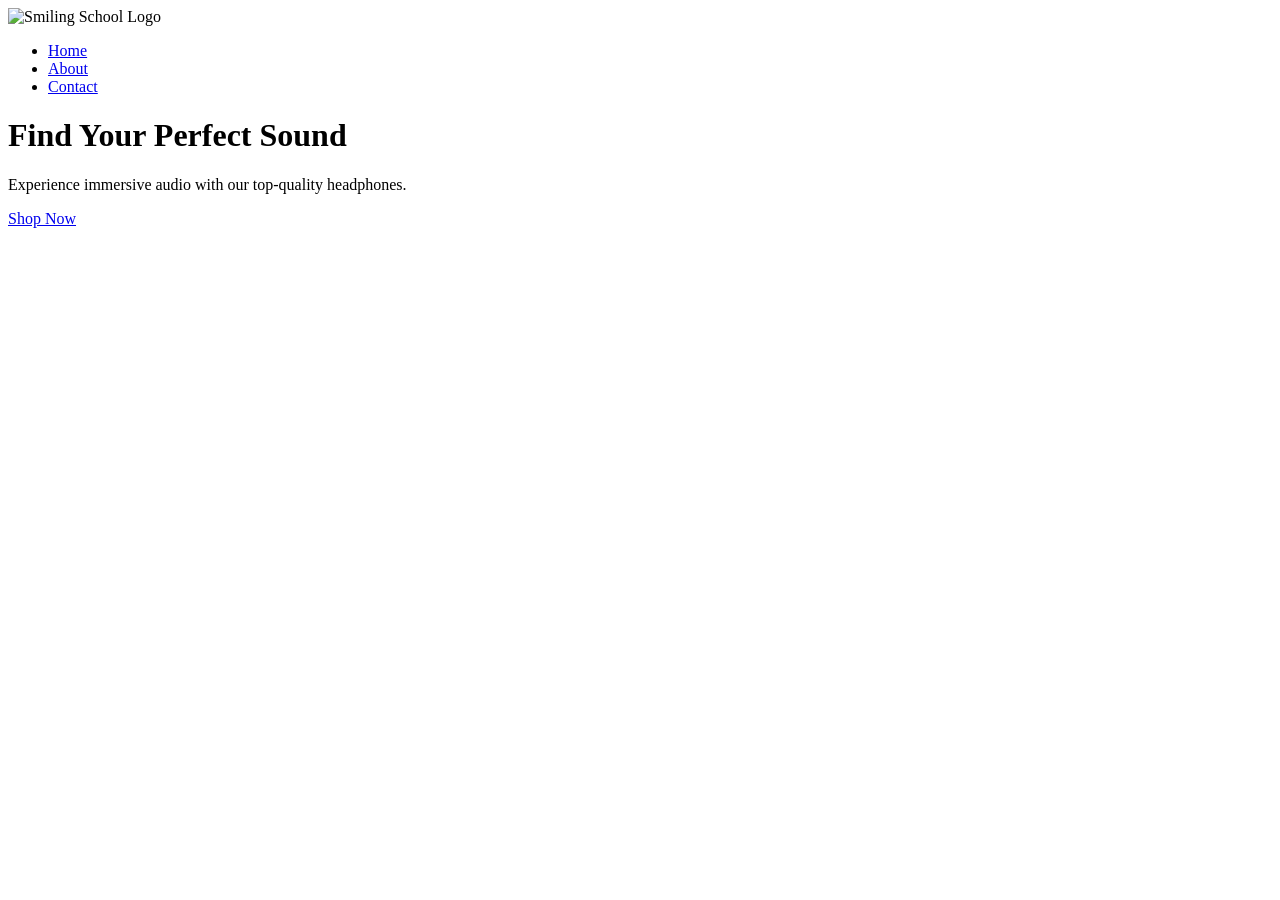
==== headphones/0-index.html @ 9811a1b7 "Create 0-index.html" ====
<!DOCTYPE html>
<html lang="en">
<head>
  <meta charset="UTF-8">
  <meta name="viewport" content="width=device-width, initial-scale=1.0">
  <title>Smiling School - Headphones</title>
  <link rel="stylesheet" href="0-styles.css">
</head>
<body>
  <header class="hero">
    <nav class="navbar">
      <div class="logo">
        <img src="assets/logo.png" alt="Smiling School Logo">
      </div>
      <ul class="nav-links">
        <li><a href="#home">Home</a></li>
        <li><a href="#about">About</a></li>
        <li><a href="#contact">Contact</a></li>
      </ul>
    </nav>
    <div class="hero-content">
      <h1>Find Your Perfect Sound</h1>
      <p>Experience immersive audio with our top-quality headphones.</p>
      <a href="#shop" class="cta-button">Shop Now</a>
    </div>
  </header>
</body>
</html>
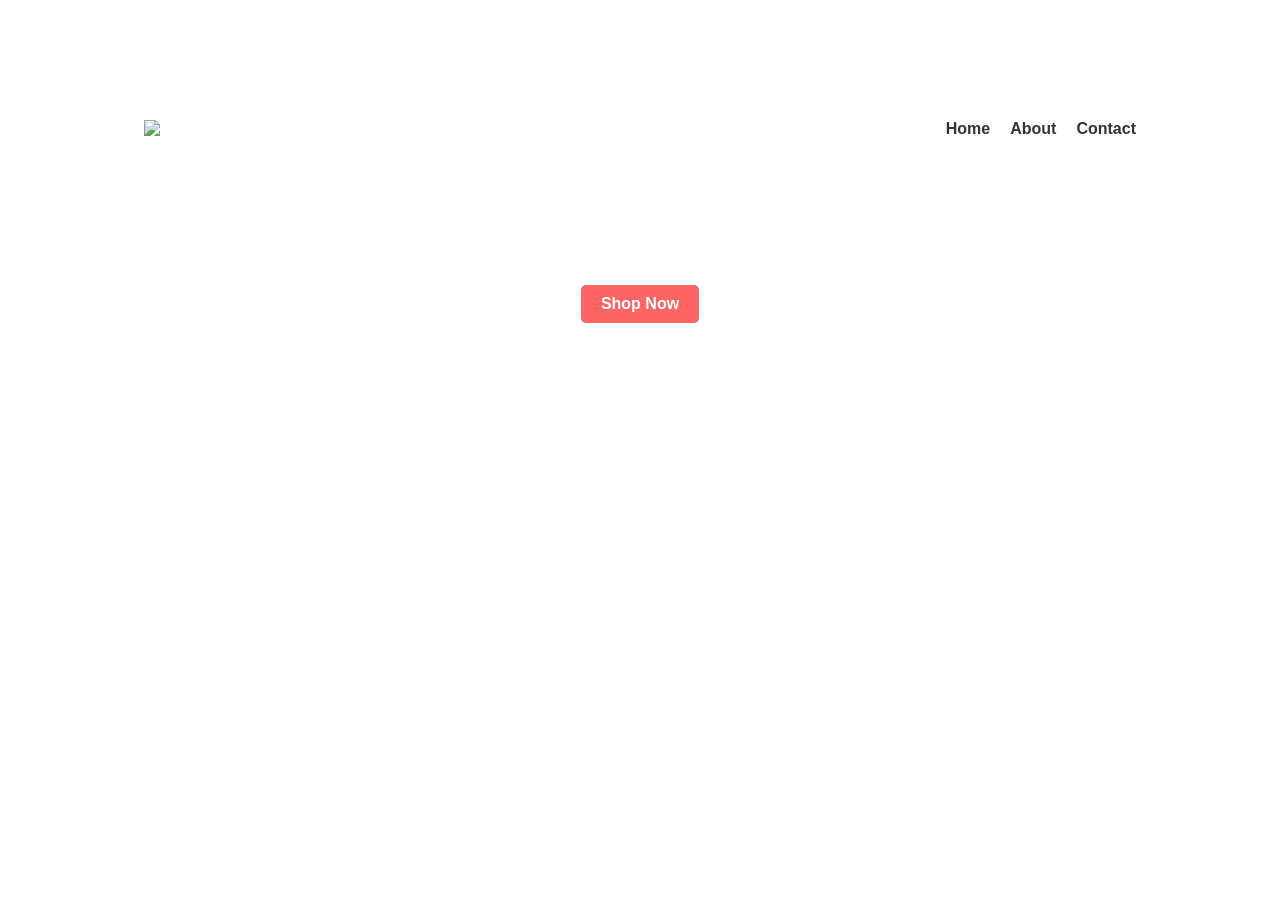
==== commit b25cbcd0: "Update 0-index.html" ====
--- a/headphones/0-index.html
+++ b/headphones/0-index.html
@@ -10,7 +10,7 @@
   <header class="hero">
     <nav class="navbar">
       <div class="logo">
-        <img src="assets/logo.png" alt="Smiling School Logo">
+        <img src="assets/logo.headphones" alt="Smiling School Logo">
       </div>
       <ul class="nav-links">
         <li><a href="#home">Home</a></li>
--- a/headphones/0-styles.css
+++ b/headphones/0-styles.css
@@ -0,0 +1,93 @@
+/* Reset CSS */
+* {
+  margin: 0;
+  padding: 0;
+  box-sizing: border-box;
+}
+
+/* Variables */
+:root {
+  --primary-color: #FF6565;
+  --secondary-color: #333;
+  --font-family: 'Source Sans Pro', sans-serif;
+}
+
+/* General Styles */
+body {
+  font-family: var(--font-family);
+  color: var(--secondary-color);
+}
+
+/* Navbar */
+.navbar {
+  display: flex;
+  justify-content: space-between;
+  align-items: center;
+  padding: 20px 10%;
+  background-color: white;
+}
+
+.nav-links {
+  list-style: none;
+  display: flex;
+  gap: 20px;
+}
+
+.nav-links a {
+  text-decoration: none;
+  color: var(--secondary-color);
+  font-weight: bold;
+}
+
+.nav-links a:hover {
+  color: var(--primary-color);
+}
+
+/* Hero Section */
+.hero {
+  text-align: center;
+  padding: 100px 20px;
+  background: url('assets/hero-desktop.jpg') no-repeat center center/cover;
+  color: white;
+}
+
+.hero h1 {
+  font-size: 3rem;
+  margin-bottom: 20px;
+}
+
+.hero p {
+  font-size: 1.2rem;
+  margin-bottom: 30px;
+}
+
+.cta-button {
+  display: inline-block;
+  padding: 10px 20px;
+  background-color: var(--primary-color);
+  color: white;
+  text-decoration: none;
+  font-weight: bold;
+  border-radius: 5px;
+  transition: opacity 0.3s;
+}
+
+.cta-button:hover {
+  opacity: 0.9;
+}
+
+/* Responsive Design */
+@media (max-width: 480px) {
+  .hero {
+    background: url('assets/hero-mobile.jpg') no-repeat center center/cover;
+    padding: 60px 10px;
+  }
+
+  .hero h1 {
+    font-size: 2rem;
+  }
+
+  .hero p {
+    font-size: 1rem;
+  }
+}
